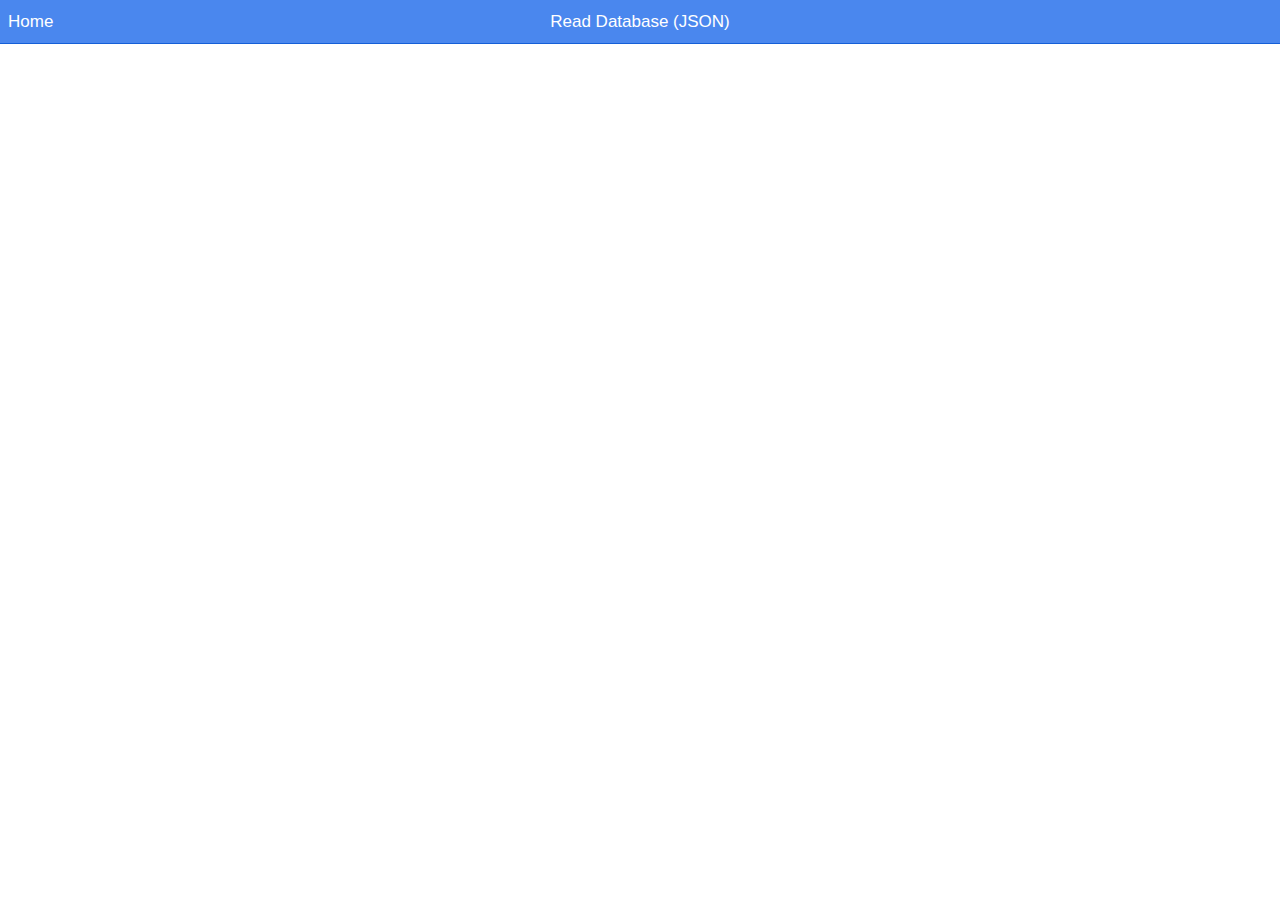
==== readjson.html @ 3f03f141 "app" ====
<html>
<head>
 <link rel="stylesheet" type="text/css" href="css/ionic.css">
 <script type="text/javascript" src="js/jquery.js"></script>
 <script type="text/javascript">
 alert("antes de recorrer 1" );
 $(document).ready(function()
 {
 	alert("antes de recorrer 2" );
 var url="http://ec2-52-37-73-110.us-west-2.compute.amazonaws.com/app/json.php";
 alert("antes de recorrer 3" );
 $.getJSON(url,function(result){
 	alert("antes de recorrer 4" );
alert("antes de recorrer 5" );
 $.each(result, function(i, field){
 var id=field.id;
 var title=field.title;
 var duration=field.duration;
 var price=field.price;
 alert(""+id);
 $("#listview").append("<a class='item' href='form.html?id="+id+"&title="+title+"&duration="+duration+"&price="+price+"'><span class='item-note'>$"+price+"</span><h2>"+ title + " </h2><p>"+ duration +"</p></a>");
 });
 });
 });
 </script>
</head>
<body>
 <div class="bar bar-header bar-positive" style="margin-bottom:80px;">
 <a href="index.html" class="button button-clear">Home</a>
 <h1 class="title">Read Database (JSON)</h1>
 </div><br/><br/>
 <ul class="list" id="listview">
 </ul>
</body>
</html>
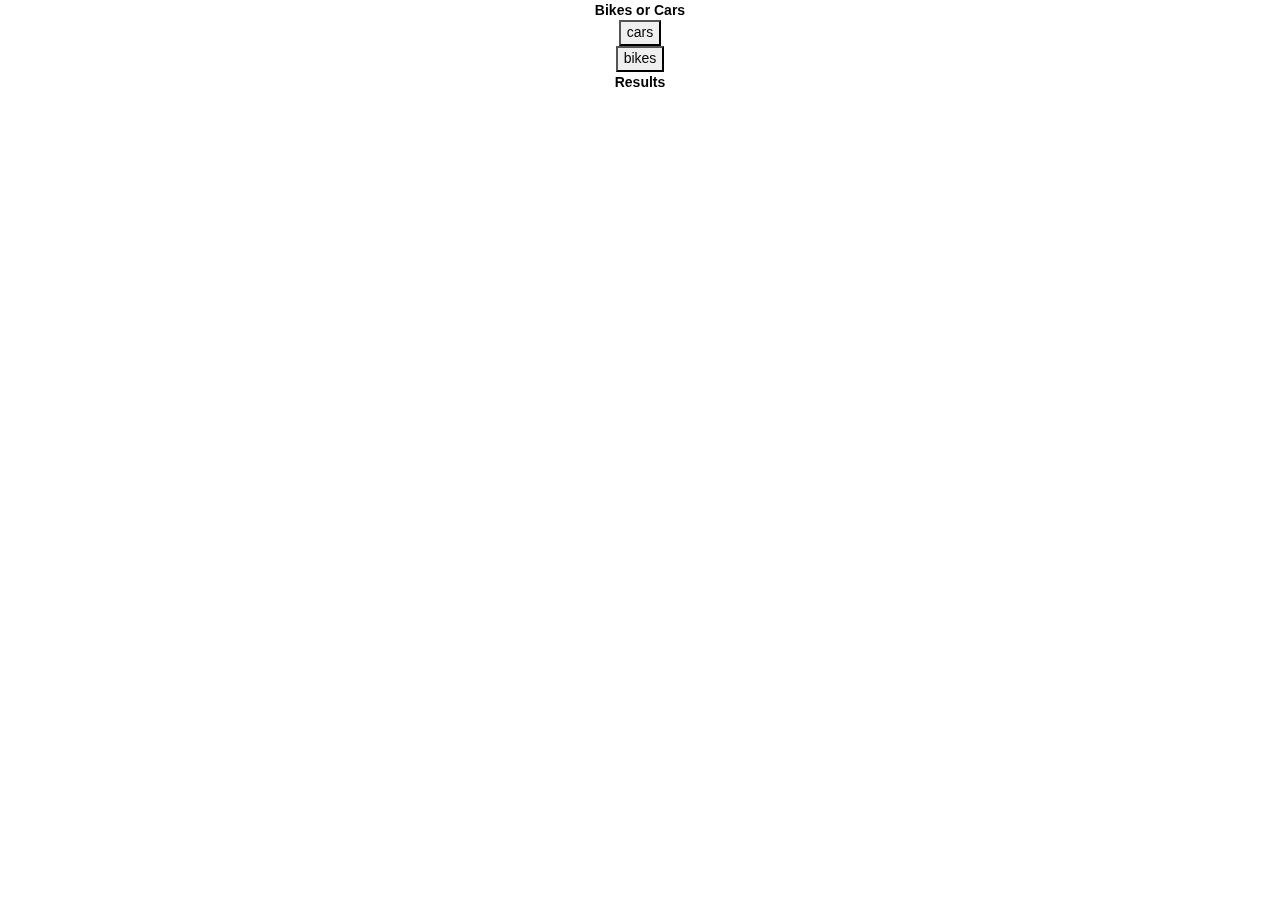
==== commit 44d8138a: "APP" ====
--- a/readjson.html
+++ b/readjson.html
@@ -2,34 +2,39 @@
 <head>
  <link rel="stylesheet" type="text/css" href="css/ionic.css">
  <script type="text/javascript" src="js/jquery.js"></script>
- <script type="text/javascript">
- alert("antes de recorrer 1" );
- $(document).ready(function()
- {
- 	alert("antes de recorrer 2" );
- var url="http://ec2-52-37-73-110.us-west-2.compute.amazonaws.com/app/json.php";
- alert("antes de recorrer 3" );
- $.getJSON(url,function(result){
- 	alert("antes de recorrer 4" );
-alert("antes de recorrer 5" );
- $.each(result, function(i, field){
- var id=field.id;
- var title=field.title;
- var duration=field.duration;
- var price=field.price;
- alert(""+id);
- $("#listview").append("<a class='item' href='form.html?id="+id+"&title="+title+"&duration="+duration+"&price="+price+"'><span class='item-note'>$"+price+"</span><h2>"+ title + " </h2><p>"+ duration +"</p></a>");
- });
- });
- });
- </script>
+ <script charset="utf-8" type="text/javascript" src="jquery.js"></script>
+ <html>
+<head>
+ <link rel="stylesheet" type="text/css" href="css/ionic.css">
+ <script type="text/javascript" src="js/jquery.js"></script>
+ <script charset="utf−8" type="text/javascript"> 
+function connect(e) 
+{ 
+var term= {button:e}; 
+$.ajax({ 
+url:'http://ec2-52-37-73-110.us-west-2.compute.amazonaws.com/app/json.php', 
+type:'POST', 
+data:term, 
+dataType:'json', 
+error:function(jqXHR,text_status,strError){ 
+alert(“no connection”);}, 
+timeout:60000, 
+success:function(data){ 
+$("#result").html(""); 
+for(var i in data){ 
+$("#result").append("<li>"+data[i]+"</li>"); 
+} 
+} 
+});} 
+</script>
 </head>
 <body>
- <div class="bar bar-header bar-positive" style="margin-bottom:80px;">
- <a href="index.html" class="button button-clear">Home</a>
- <h1 class="title">Read Database (JSON)</h1>
- </div><br/><br/>
- <ul class="list" id="listview">
- </ul>
+<div> 
+<div><center><b>Bikes or Cars</b></center> 
+<center><input onclick="connect(this.value)" type="button" value="cars" /></center> 
+<center><input onclick="connect(this.value)" type="button" value="bikes" /></center> 
+<center><b>Results</b></center> 
+<ul id="result"></ul></div> 
+</div>
 </body>
 </html>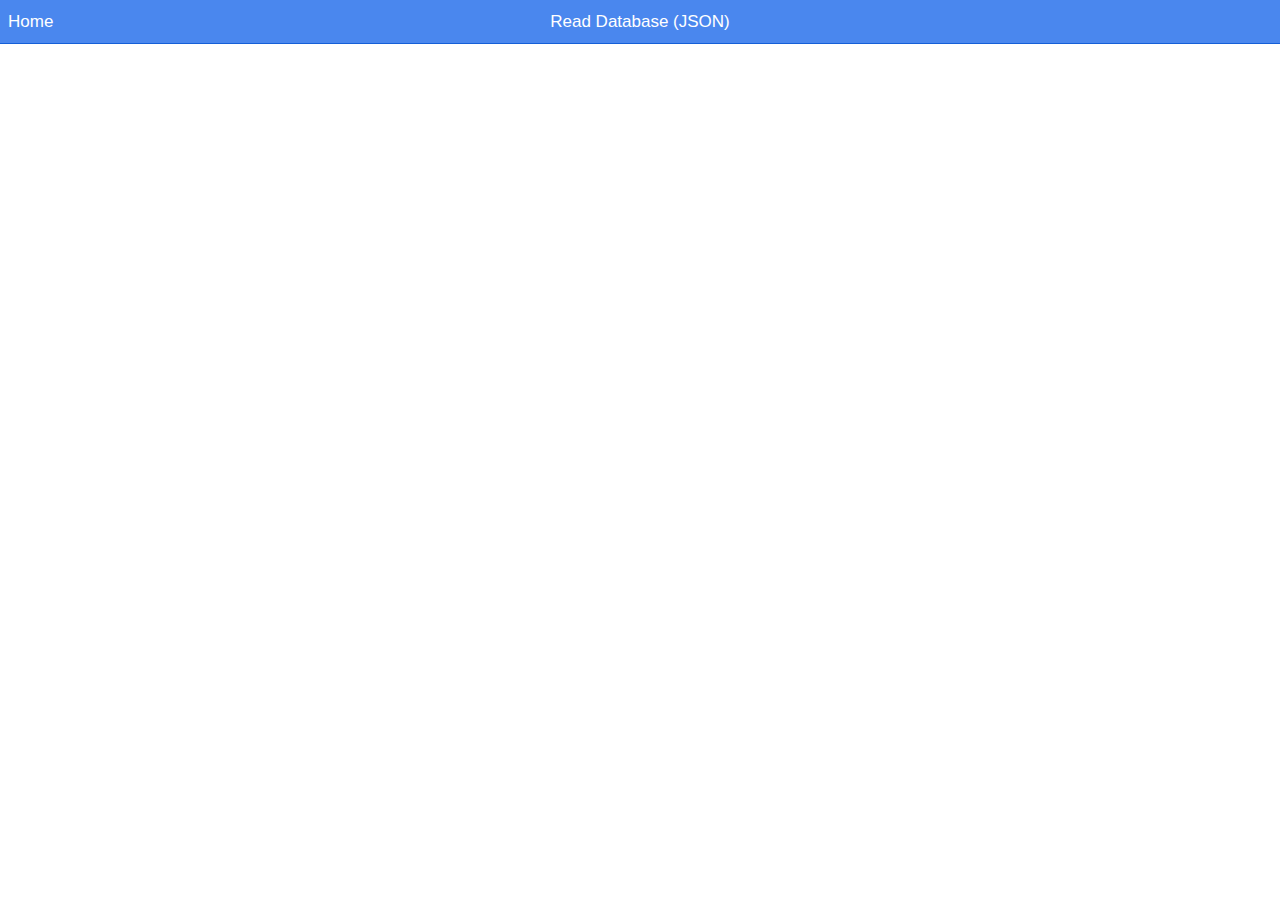
==== commit f2acf1c7: "app" ====
--- a/readjson.html
+++ b/readjson.html
@@ -2,39 +2,29 @@
 <head>
  <link rel="stylesheet" type="text/css" href="css/ionic.css">
  <script type="text/javascript" src="js/jquery.js"></script>
- <script charset="utf-8" type="text/javascript" src="jquery.js"></script>
- <html>
-<head>
- <link rel="stylesheet" type="text/css" href="css/ionic.css">
- <script type="text/javascript" src="js/jquery.js"></script>
- <script charset="utf−8" type="text/javascript"> 
-function connect(e) 
-{ 
-var term= {button:e}; 
-$.ajax({ 
-url:'http://ec2-52-37-73-110.us-west-2.compute.amazonaws.com/app/json.php', 
-type:'POST', 
-data:term, 
-dataType:'json', 
-error:function(jqXHR,text_status,strError){ 
-alert(“no connection”);}, 
-timeout:60000, 
-success:function(data){ 
-$("#result").html(""); 
-for(var i in data){ 
-$("#result").append("<li>"+data[i]+"</li>"); 
-} 
-} 
-});} 
-</script>
+ <script type="text/javascript">
+ $(document).ready(function()
+ {
+ var url="http://eeduard2.webcindario.com/json.php";
+ $.getJSON(url,function(result){
+ console.log(result);
+ $.each(result, function(i, field){
+ var id=field.id;
+ var title=field.title;
+ var duration=field.duration;
+ var price=field.price;
+ $("#listview").append("<a class='item' href='form.html?id="+id+"&title="+title+"&duration="+duration+"&price="+price+"'><span class='item-note'>$"+price+"</span><h2>"+ title + " </h2><p>"+ duration +"</p></a>");
+ });
+ });
+ });
+ </script>
 </head>
 <body>
-<div> 
-<div><center><b>Bikes or Cars</b></center> 
-<center><input onclick="connect(this.value)" type="button" value="cars" /></center> 
-<center><input onclick="connect(this.value)" type="button" value="bikes" /></center> 
-<center><b>Results</b></center> 
-<ul id="result"></ul></div> 
-</div>
+ <div class="bar bar-header bar-positive" style="margin-bottom:80px;">
+ <a href="index.html" class="button button-clear">Home</a>
+ <h1 class="title">Read Database (JSON)</h1>
+ </div><br/><br/>
+ <ul class="list" id="listview">
+ </ul>
 </body>
 </html>